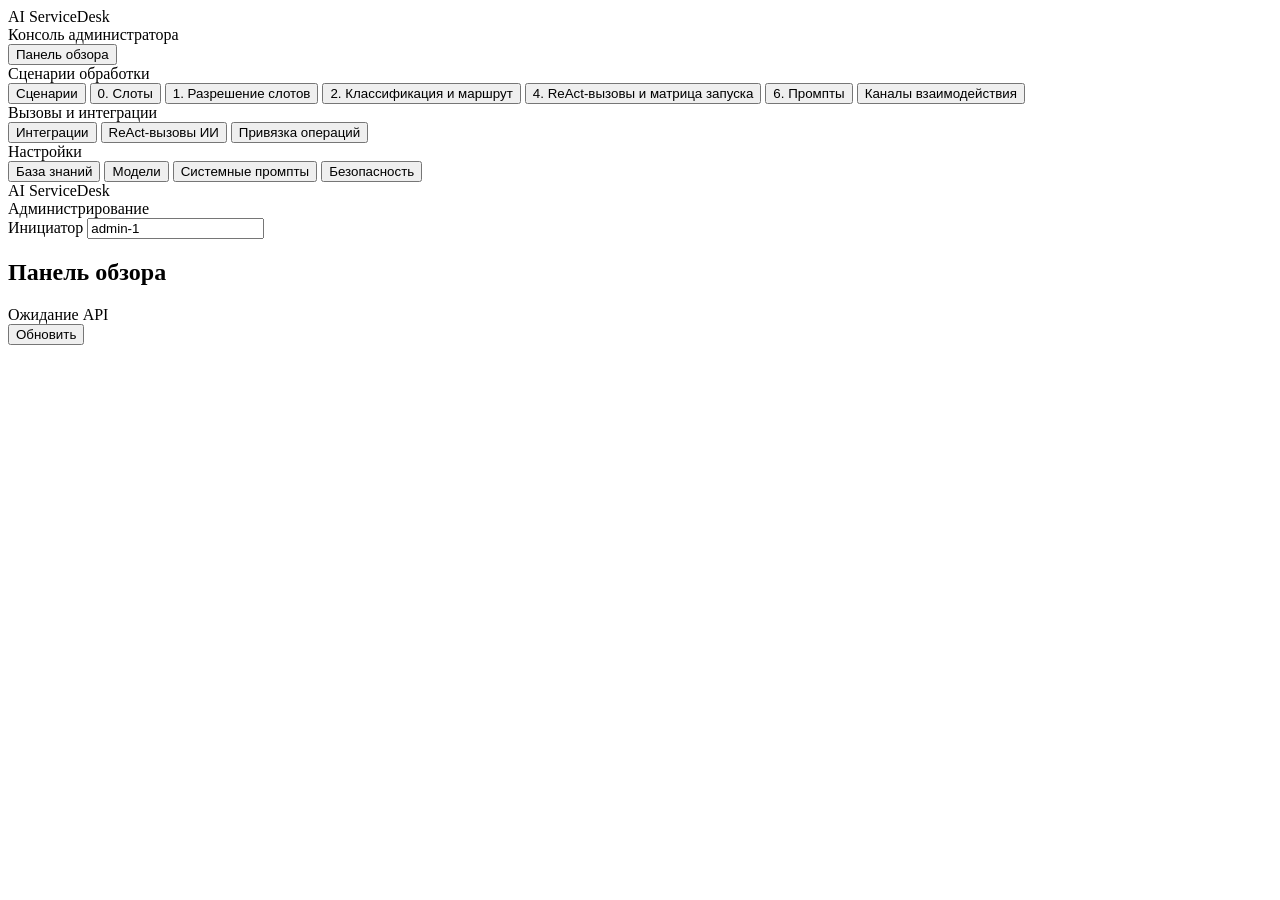
==== apps/admin-ui/static/index.html @ 25aaa948 "Simplify scenarios and add async n8n Kafka runtime" ====
<!doctype html>
<html lang="ru">
  <head>
    <meta charset="utf-8">
    <meta name="viewport" content="width=device-width, initial-scale=1">
    <title>Администратор AI ServiceDesk</title>
    <link rel="icon" href="data:,">
    <link rel="stylesheet" href="/admin/static/styles.css?v=scenario_limits_20260612">
    <script defer src="/admin/static/theme_plugin.js?v=scenario_limits_20260612"></script>
  </head>
  <body>
    <div class="admin-shell">
      <aside class="sidebar" aria-label="Разделы администратора">
        <div class="brand">
          <div class="brand-title">AI ServiceDesk</div>
          <div class="brand-subtitle">Консоль администратора</div>
        </div>
        <nav class="nav-list">
          <button class="nav-item active" type="button" data-view="dashboard">Панель обзора</button>
          <div class="nav-group" aria-label="Сценарии обработки">
            <div class="nav-group-title">Сценарии обработки</div>
            <div class="nav-sublist">
              <button class="nav-item nav-subitem" type="button" data-view="scenarios">Сценарии</button>
              <button class="nav-item nav-subitem" type="button" data-view="scenarioSlots">0. Слоты</button>
              <button class="nav-item nav-subitem" type="button" data-view="resolution">1. Разрешение слотов</button>
              <button class="nav-item nav-subitem" type="button" data-view="scenarioClassification">2. Классификация и маршрут</button>
              <button class="nav-item nav-subitem" type="button" data-view="scenarioTools">4. ReAct-вызовы и матрица запуска</button>
              <button class="nav-item nav-subitem" type="button" data-view="scenarioPrompts">6. Промпты</button>
              <button class="nav-item nav-subitem" type="button" data-view="interactionChannels">Каналы взаимодействия</button>
            </div>
          </div>
          <div class="nav-group" aria-label="Вызовы и интеграции">
            <div class="nav-group-title">Вызовы и интеграции</div>
            <div class="nav-sublist">
              <button class="nav-item nav-subitem" type="button" data-view="integrations">Интеграции</button>
              <button class="nav-item nav-subitem" type="button" data-view="reactCalls">ReAct-вызовы ИИ</button>
              <button class="nav-item nav-subitem" type="button" data-view="operationBindings">Привязка операций</button>
            </div>
          </div>
          <div class="nav-group" aria-label="Настройки">
            <div class="nav-group-title">Настройки</div>
            <div class="nav-sublist">
              <button class="nav-item nav-subitem" type="button" data-view="knowledge">База знаний</button>
              <button class="nav-item nav-subitem" type="button" data-view="models">Модели</button>
              <button class="nav-item nav-subitem" type="button" data-view="systemPrompts">Системные промпты</button>
              <button class="nav-item nav-subitem" type="button" data-view="security">Безопасность</button>
            </div>
          </div>
        </nav>
      </aside>

      <main class="main">
        <header class="topbar">
          <div class="topbar-brand">
            <div class="topbar-product">AI ServiceDesk</div>
            <div class="topbar-context">Администрирование</div>
          </div>
          <div class="admin-actions">
            <label for="actorId">Инициатор</label>
            <input id="actorId" value="admin-1" autocomplete="off">
          </div>
          <div id="local-theme-plugin" class="theme-plugin-mount" aria-label="Theme controls"></div>
        </header>

        <section class="page-header" aria-labelledby="viewTitle">
          <div class="page-title">
            <h1 id="viewTitle">Панель обзора</h1>
            <div class="subhead" id="apiStatus">Ожидание API</div>
          </div>
          <div class="page-actions">
            <button id="refreshButton" type="button">Обновить</button>
          </div>
        </section>
        <section id="notice" class="notice" hidden></section>
        <section id="viewContent" class="view-content" aria-live="polite"></section>
      </main>
    </div>

    <script src="/admin/static/app.js?v=scenario_limits_20260612"></script>
  </body>
</html>
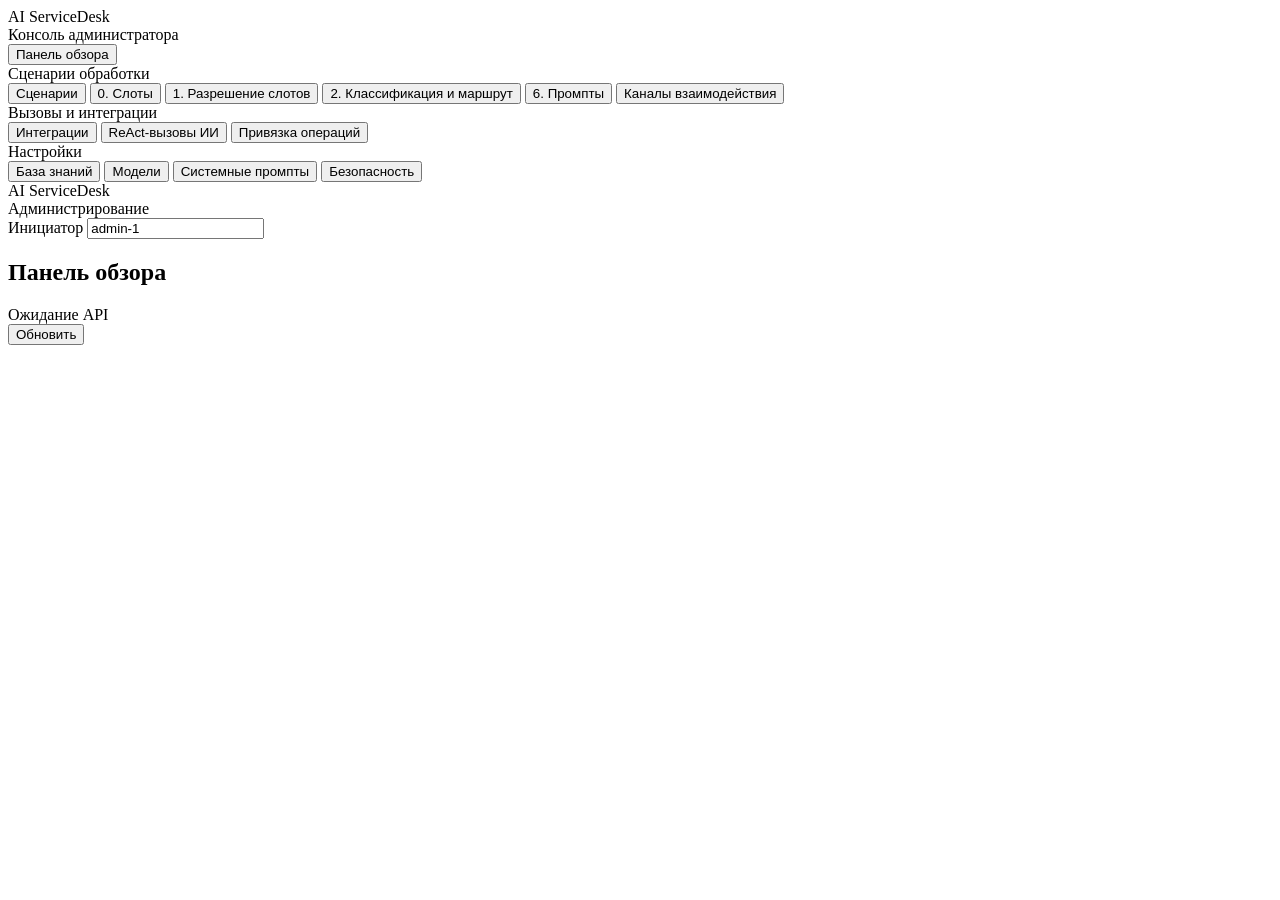
==== commit ea4e48b8: "Refactor scenario planning into resolution profiles" ====
--- a/apps/admin-ui/static/index.html
+++ b/apps/admin-ui/static/index.html
@@ -5,8 +5,8 @@
     <meta name="viewport" content="width=device-width, initial-scale=1">
     <title>Администратор AI ServiceDesk</title>
     <link rel="icon" href="data:,">
-    <link rel="stylesheet" href="/admin/static/styles.css?v=scenario_limits_20260612">
-    <script defer src="/admin/static/theme_plugin.js?v=scenario_limits_20260612"></script>
+    <link rel="stylesheet" href="/admin/static/styles.css?v=profile_launch_20260613">
+    <script defer src="/admin/static/theme_plugin.js?v=profile_launch_20260613"></script>
   </head>
   <body>
     <div class="admin-shell">
@@ -24,7 +24,6 @@
               <button class="nav-item nav-subitem" type="button" data-view="scenarioSlots">0. Слоты</button>
               <button class="nav-item nav-subitem" type="button" data-view="resolution">1. Разрешение слотов</button>
               <button class="nav-item nav-subitem" type="button" data-view="scenarioClassification">2. Классификация и маршрут</button>
-              <button class="nav-item nav-subitem" type="button" data-view="scenarioTools">4. ReAct-вызовы и матрица запуска</button>
               <button class="nav-item nav-subitem" type="button" data-view="scenarioPrompts">6. Промпты</button>
               <button class="nav-item nav-subitem" type="button" data-view="interactionChannels">Каналы взаимодействия</button>
             </div>
@@ -76,6 +75,6 @@
       </main>
     </div>
 
-    <script src="/admin/static/app.js?v=scenario_limits_20260612"></script>
+    <script src="/admin/static/app.js?v=profile_launch_20260613"></script>
   </body>
 </html>
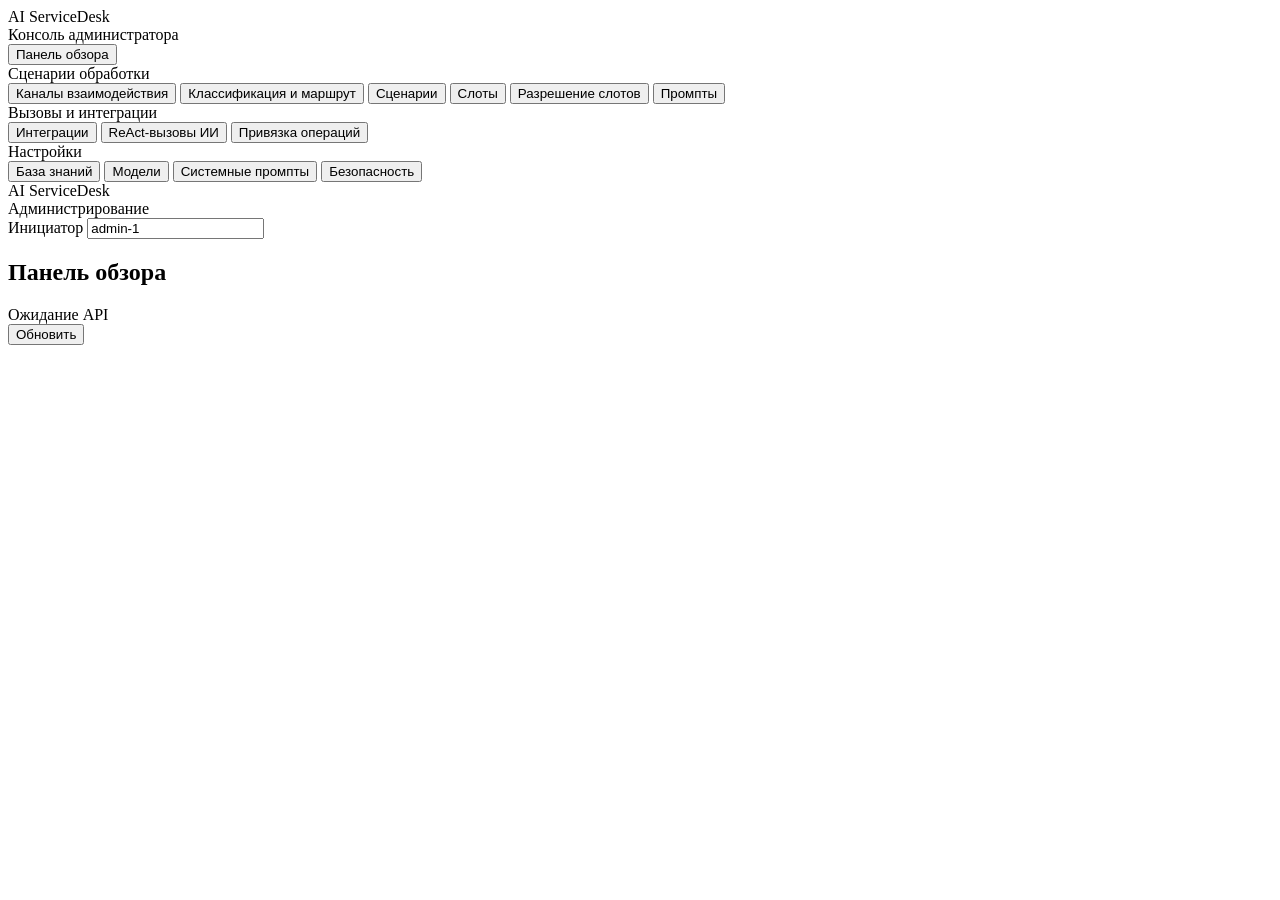
==== commit bbca60ac: "Refine n8n contract import and cleanup UX" ====
--- a/apps/admin-ui/static/index.html
+++ b/apps/admin-ui/static/index.html
@@ -5,8 +5,8 @@
     <meta name="viewport" content="width=device-width, initial-scale=1">
     <title>Администратор AI ServiceDesk</title>
     <link rel="icon" href="data:,">
-    <link rel="stylesheet" href="/admin/static/styles.css?v=profile_launch_20260613">
-    <script defer src="/admin/static/theme_plugin.js?v=profile_launch_20260613"></script>
+    <link rel="stylesheet" href="/admin/static/styles.css?v=openapi_lang_20260614">
+    <script defer src="/admin/static/theme_plugin.js?v=openapi_lang_20260614"></script>
   </head>
   <body>
     <div class="admin-shell">
@@ -20,12 +20,12 @@
           <div class="nav-group" aria-label="Сценарии обработки">
             <div class="nav-group-title">Сценарии обработки</div>
             <div class="nav-sublist">
+              <button class="nav-item nav-subitem" type="button" data-view="interactionChannels">Каналы взаимодействия</button>
+              <button class="nav-item nav-subitem" type="button" data-view="scenarioClassification">Классификация и маршрут</button>
               <button class="nav-item nav-subitem" type="button" data-view="scenarios">Сценарии</button>
-              <button class="nav-item nav-subitem" type="button" data-view="scenarioSlots">0. Слоты</button>
-              <button class="nav-item nav-subitem" type="button" data-view="resolution">1. Разрешение слотов</button>
-              <button class="nav-item nav-subitem" type="button" data-view="scenarioClassification">2. Классификация и маршрут</button>
-              <button class="nav-item nav-subitem" type="button" data-view="scenarioPrompts">6. Промпты</button>
-              <button class="nav-item nav-subitem" type="button" data-view="interactionChannels">Каналы взаимодействия</button>
+              <button class="nav-item nav-subitem" type="button" data-view="scenarioSlots">Слоты</button>
+              <button class="nav-item nav-subitem" type="button" data-view="resolution">Разрешение слотов</button>
+              <button class="nav-item nav-subitem" type="button" data-view="scenarioPrompts">Промпты</button>
             </div>
           </div>
           <div class="nav-group" aria-label="Вызовы и интеграции">
@@ -75,6 +75,6 @@
       </main>
     </div>
 
-    <script src="/admin/static/app.js?v=profile_launch_20260613"></script>
+    <script src="/admin/static/app.js?v=openapi_lang_20260614"></script>
   </body>
 </html>
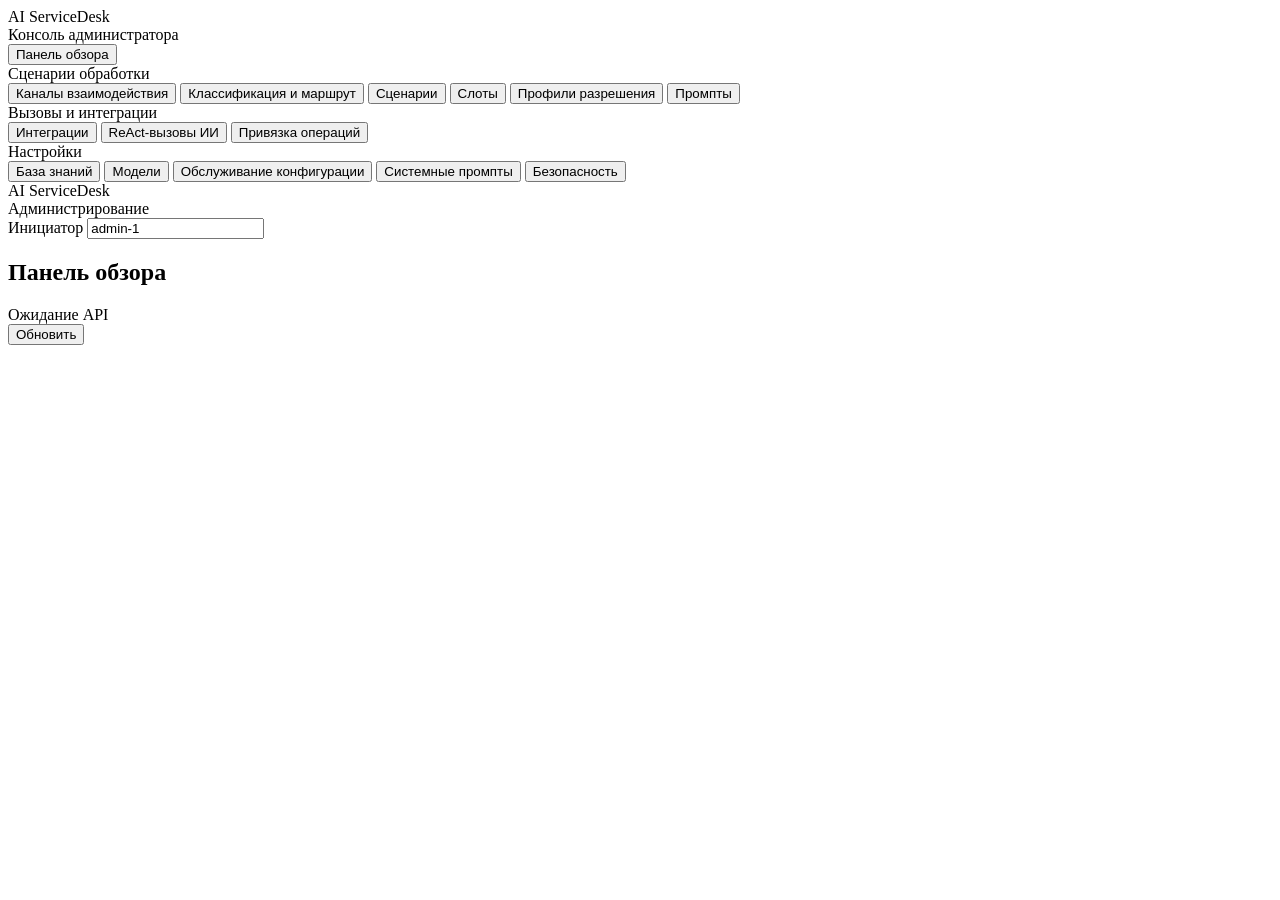
==== commit 871df902: "Refine scenario resolution and debug workflows" ====
--- a/apps/admin-ui/static/index.html
+++ b/apps/admin-ui/static/index.html
@@ -5,8 +5,8 @@
     <meta name="viewport" content="width=device-width, initial-scale=1">
     <title>Администратор AI ServiceDesk</title>
     <link rel="icon" href="data:,">
-    <link rel="stylesheet" href="/admin/static/styles.css?v=openapi_lang_20260614">
-    <script defer src="/admin/static/theme_plugin.js?v=openapi_lang_20260614"></script>
+    <link rel="stylesheet" href="/admin/static/styles.css?v=review_remediation_20260625">
+    <script defer src="/admin/static/theme_plugin.js?v=channel_actions_cleanup_20260615"></script>
   </head>
   <body>
     <div class="admin-shell">
@@ -24,7 +24,7 @@
               <button class="nav-item nav-subitem" type="button" data-view="scenarioClassification">Классификация и маршрут</button>
               <button class="nav-item nav-subitem" type="button" data-view="scenarios">Сценарии</button>
               <button class="nav-item nav-subitem" type="button" data-view="scenarioSlots">Слоты</button>
-              <button class="nav-item nav-subitem" type="button" data-view="resolution">Разрешение слотов</button>
+              <button class="nav-item nav-subitem" type="button" data-view="resolution">Профили разрешения</button>
               <button class="nav-item nav-subitem" type="button" data-view="scenarioPrompts">Промпты</button>
             </div>
           </div>
@@ -41,6 +41,7 @@
             <div class="nav-sublist">
               <button class="nav-item nav-subitem" type="button" data-view="knowledge">База знаний</button>
               <button class="nav-item nav-subitem" type="button" data-view="models">Модели</button>
+              <button class="nav-item nav-subitem" type="button" data-view="configMaintenance">Обслуживание конфигурации</button>
               <button class="nav-item nav-subitem" type="button" data-view="systemPrompts">Системные промпты</button>
               <button class="nav-item nav-subitem" type="button" data-view="security">Безопасность</button>
             </div>
@@ -75,6 +76,6 @@
       </main>
     </div>
 
-    <script src="/admin/static/app.js?v=openapi_lang_20260614"></script>
+    <script src="/admin/static/app.js?v=stale_draft_filter_20260625"></script>
   </body>
 </html>
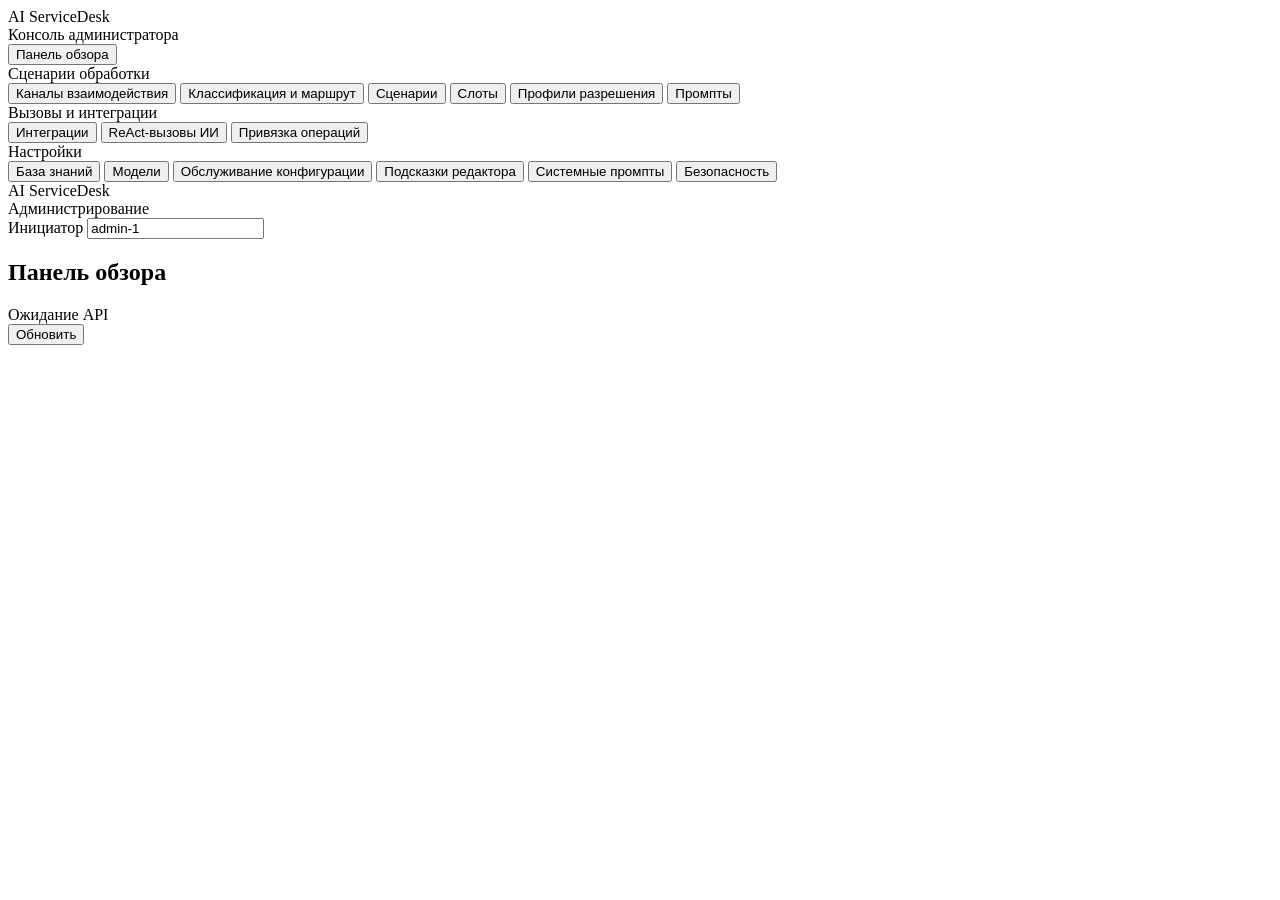
==== commit 4f80f1cc: "feat: harden servicedesk async provider flow Add runtime guardrails, async lifecycle fixes, provider" ====
--- a/apps/admin-ui/static/index.html
+++ b/apps/admin-ui/static/index.html
@@ -5,7 +5,7 @@
     <meta name="viewport" content="width=device-width, initial-scale=1">
     <title>Администратор AI ServiceDesk</title>
     <link rel="icon" href="data:,">
-    <link rel="stylesheet" href="/admin/static/styles.css?v=review_remediation_20260625">
+    <link rel="stylesheet" href="/admin/static/styles.css?v=resolution_profile_select_20260626">
     <script defer src="/admin/static/theme_plugin.js?v=channel_actions_cleanup_20260615"></script>
   </head>
   <body>
@@ -42,6 +42,7 @@
               <button class="nav-item nav-subitem" type="button" data-view="knowledge">База знаний</button>
               <button class="nav-item nav-subitem" type="button" data-view="models">Модели</button>
               <button class="nav-item nav-subitem" type="button" data-view="configMaintenance">Обслуживание конфигурации</button>
+              <button class="nav-item nav-subitem" type="button" data-view="editorReferenceHints">Подсказки редактора</button>
               <button class="nav-item nav-subitem" type="button" data-view="systemPrompts">Системные промпты</button>
               <button class="nav-item nav-subitem" type="button" data-view="security">Безопасность</button>
             </div>
@@ -76,6 +77,6 @@
       </main>
     </div>
 
-    <script src="/admin/static/app.js?v=stale_draft_filter_20260625"></script>
+    <script src="/admin/static/app.js?v=scoped_profile_drafts_20260629"></script>
   </body>
 </html>
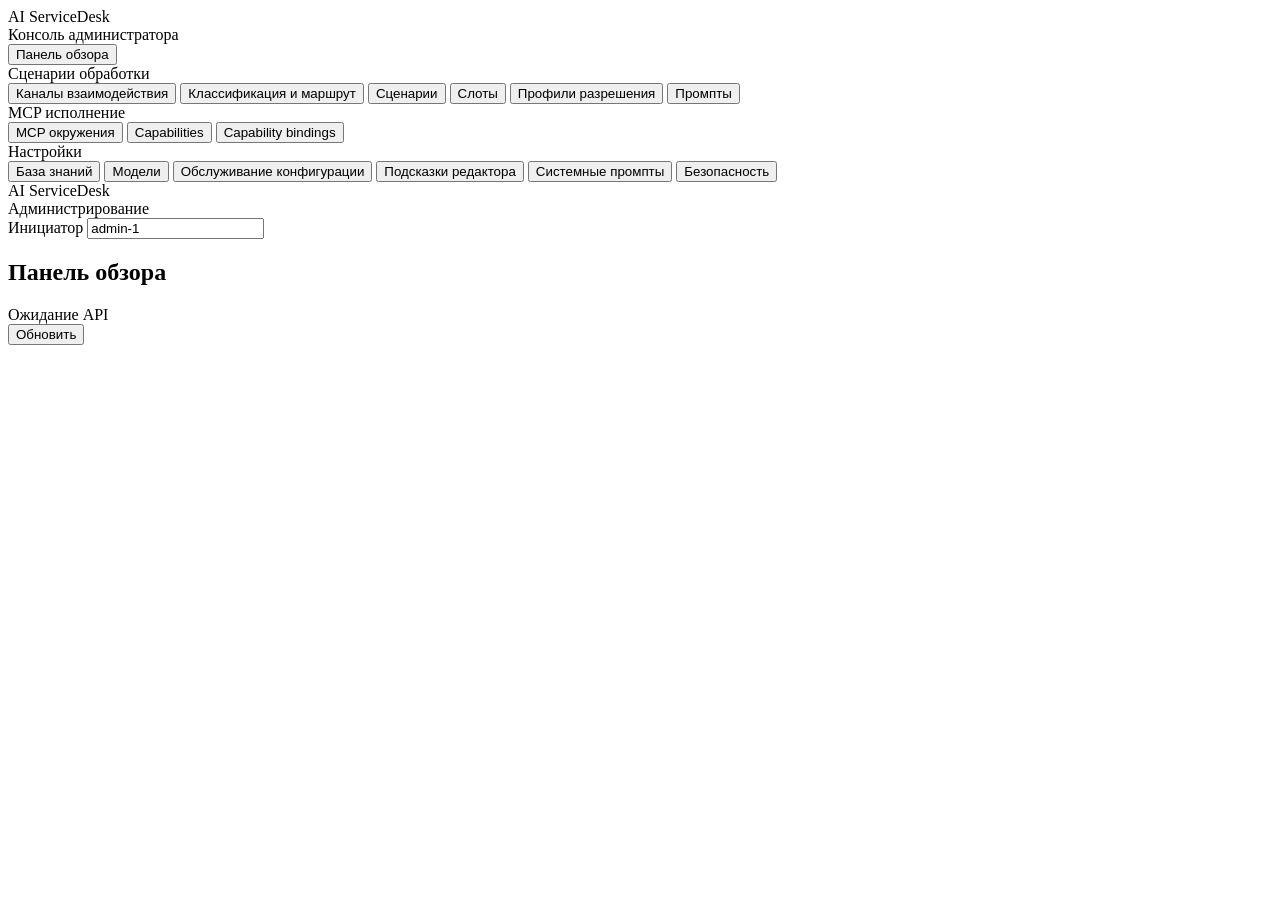
==== commit c86dfcab: "feat(mcp): add async capability runtime Migrate async execution from in-repo n8n bindings to externa" ====
--- a/apps/admin-ui/static/index.html
+++ b/apps/admin-ui/static/index.html
@@ -28,12 +28,12 @@
               <button class="nav-item nav-subitem" type="button" data-view="scenarioPrompts">Промпты</button>
             </div>
           </div>
-          <div class="nav-group" aria-label="Вызовы и интеграции">
-            <div class="nav-group-title">Вызовы и интеграции</div>
+          <div class="nav-group" aria-label="MCP исполнение">
+            <div class="nav-group-title">MCP исполнение</div>
             <div class="nav-sublist">
-              <button class="nav-item nav-subitem" type="button" data-view="integrations">Интеграции</button>
-              <button class="nav-item nav-subitem" type="button" data-view="reactCalls">ReAct-вызовы ИИ</button>
-              <button class="nav-item nav-subitem" type="button" data-view="operationBindings">Привязка операций</button>
+              <button class="nav-item nav-subitem" type="button" data-view="integrations">MCP окружения</button>
+              <button class="nav-item nav-subitem" type="button" data-view="reactCalls">Capabilities</button>
+              <button class="nav-item nav-subitem" type="button" data-view="operationBindings">Capability bindings</button>
             </div>
           </div>
           <div class="nav-group" aria-label="Настройки">
@@ -77,6 +77,6 @@
       </main>
     </div>
 
-    <script src="/admin/static/app.js?v=scoped_profile_drafts_20260629"></script>
+    <script src="/admin/static/app.js?v=resolution_step_output_mapping_20260704"></script>
   </body>
 </html>
